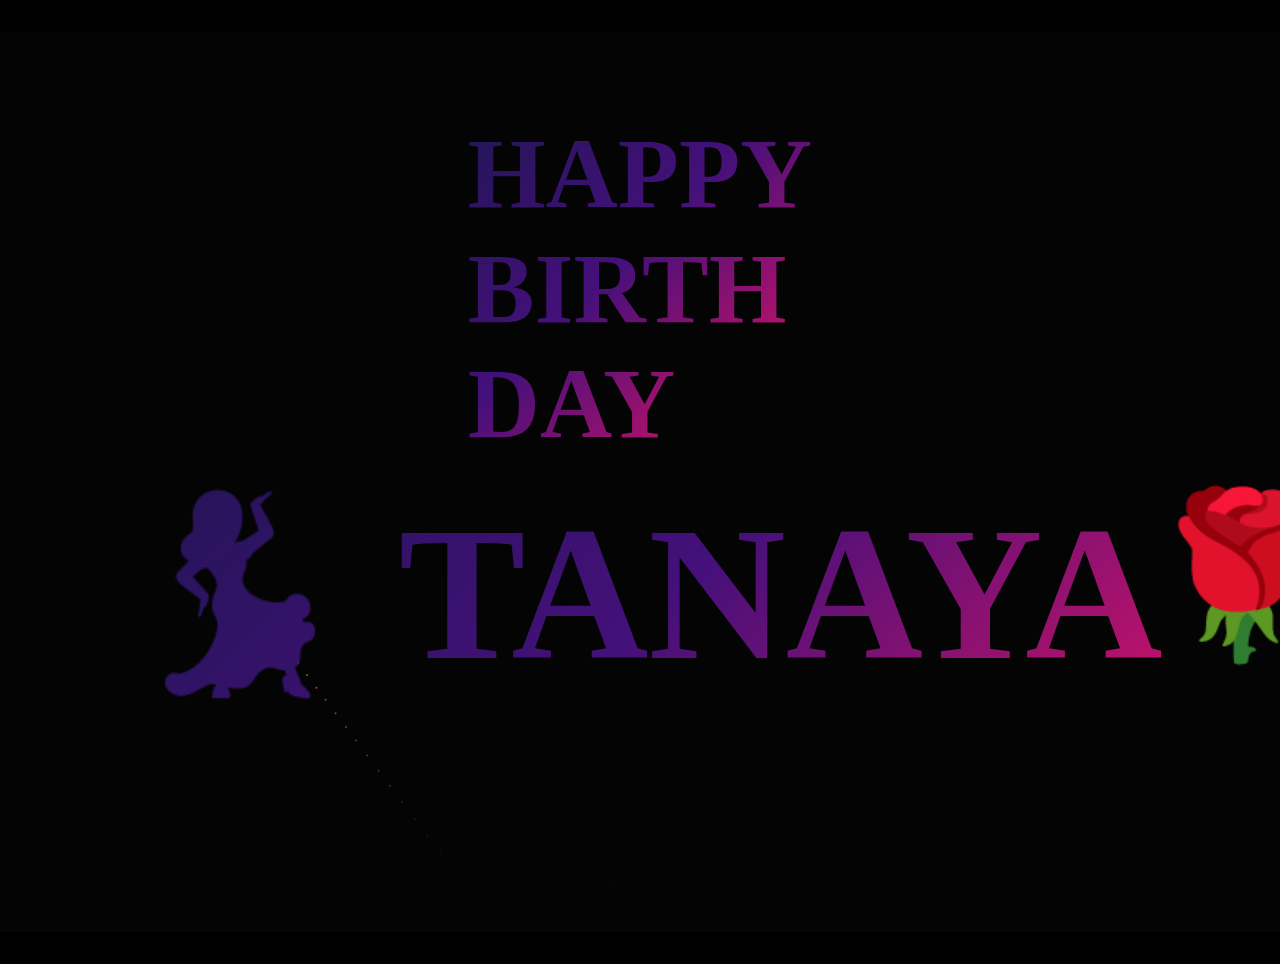
==== frame.html @ 1d80c91c "first commit" ====
<!DOCTYPE html>
<html>
    <head>
        <title>B'Day Message</title>
        <link rel="stylesheet" href="style.css"> 
    </head>

    <body>
        <canvas id="birthday"> </canvas>
  
            <script src="function.js"></script>
            
            <p> &#127801;</p>
            <h1> HAPPY <br>BIRTH <br>DAY
            </h1>
            <h3 class="animate-charcter">&#128131; TANAYA</h3>
        
        
             
    </body>
</html>
---- style.css ----
*
{
    margin: 0;
    padding: 0;
}
body {
    min-height: 50vh;
    background: black;
    display: flex;
    align-items: center;
    flex-direction: column;
    padding-top: 2rem;
    padding-bottom: 2rem;
    box-sizing: border-box;
  }

canvas
{
    display: block;
}

h1
{
    position: absolute;
    margin-top: 20%;
    left: 50%;
    transform: translate(-50%, -50%);
    color: #fff;
    background-image: linear-gradient(
    -225deg,
    #231557 0%,
    #44107a 29%,
    #ff1361 67%,
    #fff800 100%
  );
  background-size: auto auto;
  background-clip: border-box;
  background-size: 200% auto;
  background-clip: text;
  text-fill-color: transparent;
  -webkit-background-clip: text;
  -webkit-text-fill-color: transparent;
    font-family: "Soruce Sans Pro";
    font-size: 100px;
    font-weight: 900;
    -webkit-user-select: none;
    user-select: none;
    animation: slip 3s infinite;
}
@keyframes slip 
{
    from{left: 0px;}
    to{left: 700px;}   
}

.animate-charcter
{
    position: absolute;
    margin-top: 450px;
   text-transform: uppercase;
   color: #fff;
  background-image: linear-gradient(
    -225deg,
    #231557 0%,
    #44107a 29%,
    #ff1361 67%,
    #fff800 100%
  );
  background-size: auto auto;
  background-clip: border-box;
  background-size: 200% auto;
  background-clip: text;
  text-fill-color: transparent;
  -webkit-background-clip: text;
  -webkit-text-fill-color: transparent;
  animation: textclip 2s linear infinite;
  display: inline-block;
    font-size: 190px;
}

@keyframes textclip {
  to {
    background-position: 200% center;
  }
}
p{
    position: absolute;
    font-size: 160px;
    margin-top: 450px;
    margin-left: 1200px;
}
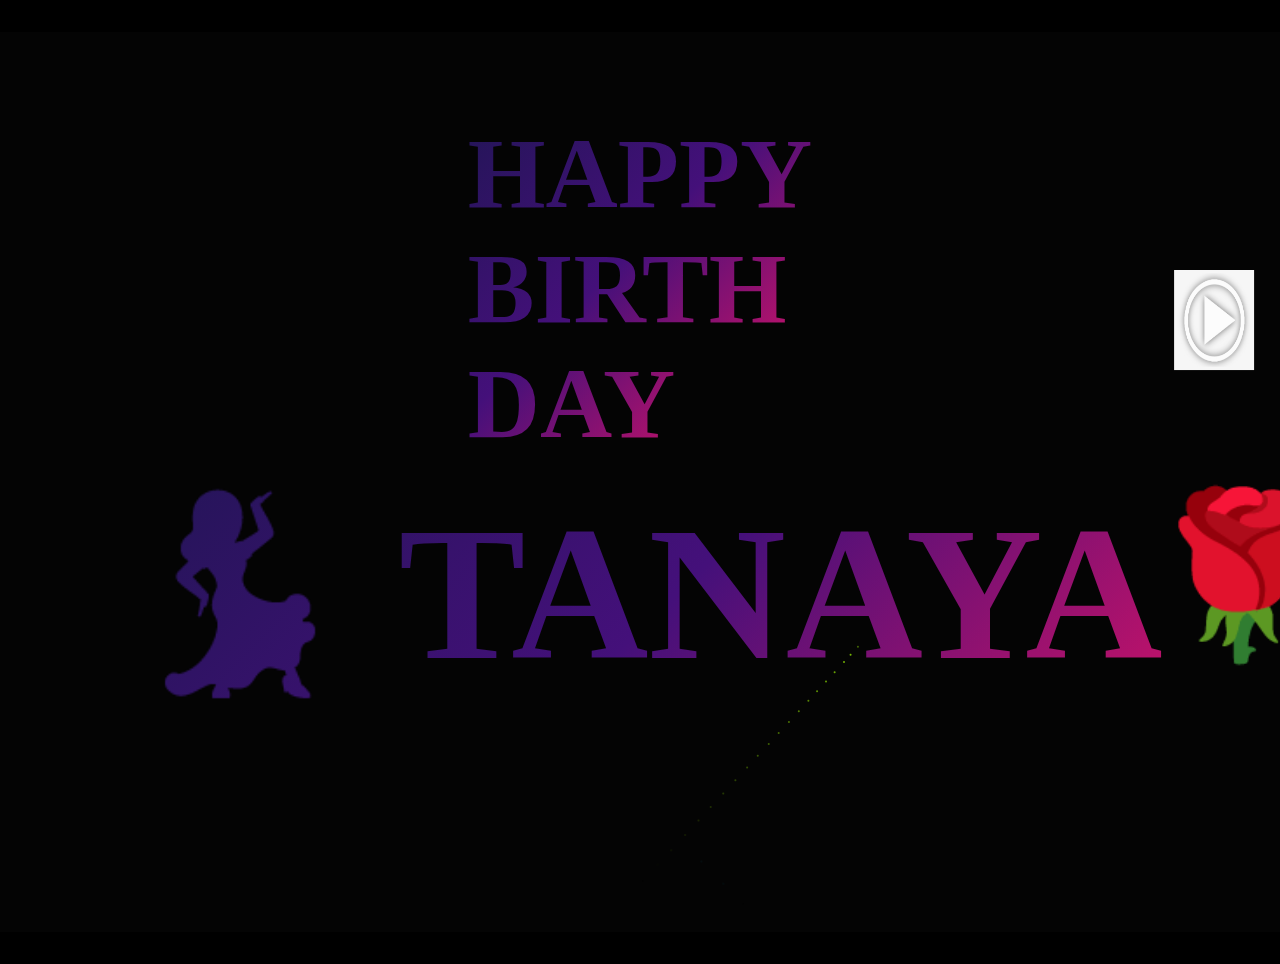
==== commit b39d0923: "first commit" ====
--- a/frame.html
+++ b/frame.html
@@ -15,7 +15,31 @@
             </h1>
             <h3 class="animate-charcter">&#128131; TANAYA</h3>
         
-        
+        <!--music-->
+        <div class="content">
+            <div class="left-col">
+                </div>
+            <div class="right-col">
+                <p>For you!...</p>
+                <img src="play.png" id="icon" width="100" height="100">
+            </div>
+        </div>
+        <audio id="mySong">
+            <source src="./Baari.mp3" type="audio/mp3">
+        </audio>
+        <script>
+            var mySong = document.getElementById("mySong");
+            var icon = document.getElementById("icon");
+            icon.onclick = function() {
+                if (mySong.paused) {
+                    mySong.play();
+                    icon.src = "pause.png";
+                } else {
+                    mySong.pause();
+                    icon.src = "play.png";
+                }
+            }
+        </script>
              
     </body>
 </html>
--- a/style.css
+++ b/style.css
@@ -83,9 +83,42 @@
     background-position: 200% center;
   }
 }
-p{
+
+p
+{
     position: absolute;
     font-size: 160px;
     margin-top: 450px;
     margin-left: 1200px;
+}
+
+/*music*/
+.content {
+  width: 100%;
+  position: absolute;
+  top: 30%;
+}
+
+.left-col {
+  margin-left: 2%;
+}
+
+.right-col {
+  float: right;
+  margin-right: 2%;
+  margin-bottom: 90px;
+  display: flex;
+  align-items: center;
+}
+
+.right-col p {
+  font-size: 18px;
+  color: whitesmoke;
+  font-weight: 400;
+  margin-right: 15px;
+}
+
+#icon {
+  width: 80px;
+  cursor: pointer;
 }